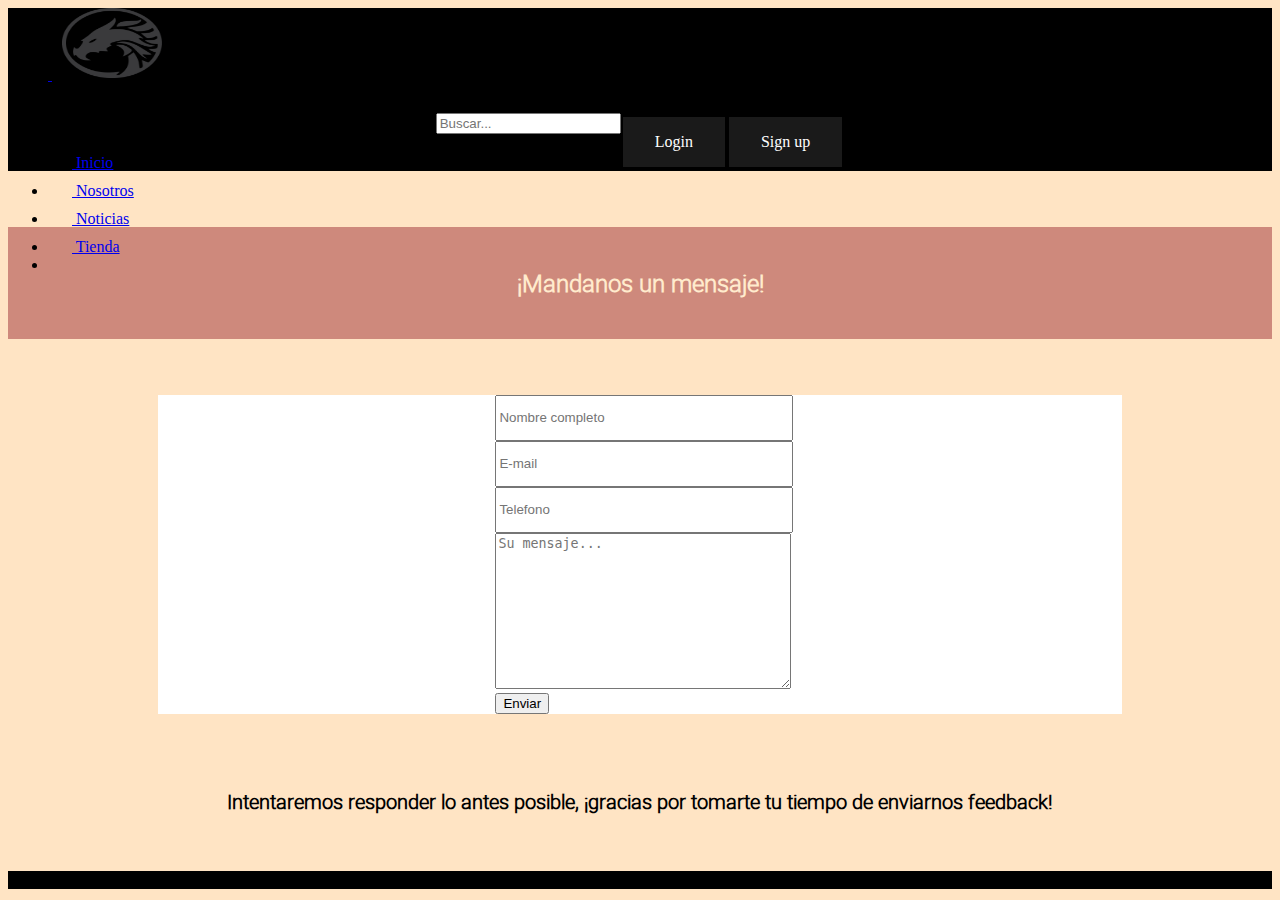
==== clamor/inicio/contacto.html @ 85fd5856 "agregue contactos.html" ====
<!DOCTYPE html>
<html lang="en">
<head>
<title>Contact V10</title>
<meta charset="UTF-8">
<meta name="viewport" content="width=device-width, initial-scale=1">
<meta name="robots" content="noindex, follow">
<link href="css/style.css" rel="stylesheet" type="text/css">
<link href="https://cdn.jsdelivr.net/npm/bootstrap@5.1.3/dist/css/bootstrap.min.css" rel="stylesheet" integrity="sha384-1BmE4kWBq78iYhFldvKuhfTAU6auU8tT94WrHftjDbrCEXSU1oBoqyl2QvZ6jIW3" crossorigin="anonymous">
<script src="https://cdn.jsdelivr.net/npm/bootstrap@5.1.3/dist/js/bootstrap.bundle.min.js" integrity="sha384-ka7Sk0Gln4gmtz2MlQnikT1wXgYsOg+OMhuP+IlRH9sENBO0LRn5q+8nbTov4+1p" crossorigin="anonymous"></script>
<script nonce="ab755771-d778-493c-8b3a-ef86ccd1fa9c">(function(w,d){!function(a,e,t,r){a.zarazData=a.zarazData||{},a.zarazData.executed=[],a.zaraz={deferred:[]},a.zaraz.q=[],a.zaraz._f=function(e){return function(){var t=Array.prototype.slice.call(arguments);a.zaraz.q.push({m:e,a:t})}};for(const e of["track","set","ecommerce","debug"])a.zaraz[e]=a.zaraz._f(e);a.addEventListener("DOMContentLoaded",(()=>{var t=e.getElementsByTagName(r)[0],z=e.createElement(r),n=e.getElementsByTagName("title")[0];for(n&&(a.zarazData.t=e.getElementsByTagName("title")[0].text),a.zarazData.w=a.screen.width,a.zarazData.h=a.screen.height,a.zarazData.j=a.innerHeight,a.zarazData.e=a.innerWidth,a.zarazData.l=a.location.href,a.zarazData.r=e.referrer,a.zarazData.k=a.screen.colorDepth,a.zarazData.n=e.characterSet,a.zarazData.o=(new Date).getTimezoneOffset(),a.zarazData.q=[];a.zaraz.q.length;){const e=a.zaraz.q.shift();a.zarazData.q.push(e)}z.defer=!0,z.referrerPolicy="origin",z.src="/cdn-cgi/zaraz/s.js?z="+btoa(encodeURIComponent(JSON.stringify(a.zarazData))),t.parentNode.insertBefore(z,t)}))}(w,d,0,"script");})(window,document);</script></head>

<body class="home">
  
  <!-- PRIMERA BARRA DEL NAVBAR.-->

    <header class="headertienda">
      <div class="px-3 py-2 bg-dark text-white background-black">
        <div class="container">
          <div class="d-flex flex-wrap align-items-center justify-content-end justify-content-lg-end">
            <a href="/">
              <svg class="bi me-2" width="40" height="35" role="img" aria-label="Bootstrap"><use xlink:href="#bootstrap"/></svg>
            </a>
            <div style="display:inline-block;vertical-align:top;">
              <img class="logoclamor" src="multimedia/images/logoclamor.png" alt="">
              </div>
              <div style="display:inline-block;">
              <p class="CLAMORNAVBAR">
              CLAMOR
              </p>
              </div>
   
            <ul class="nav col-12 col-lg-auto my-2 justify-content-center my-md-0 text-small">
              <li class="botonesmenu">
                <a href="index.html" class="nav-link text-white">
                  <svg class="bi d-block mx-auto mb-1" width="24" height="24"><use xlink:href="#home"/></svg>
                  Inicio
                </a>
              </li>
              <li class="botonesmenu">
                <a href="nosotros.html" class="nav-link text-white">
                  <svg class="bi d-block mx-auto mb-1" width="24" height="24"><use xlink:href="#speedometer2"/></svg>
                  Nosotros
                </a>
              </li>
              <li class="botonesmenu">
                <a href="noticias.html" class="nav-link text-white">
                  <svg class="bi d-block mx-auto mb-1" width="24" height="24"><use xlink:href="#table"/></svg>
                  Noticias
                </a>
              </li>
              <li class="botonesmenu">
                <a href="tienda.html" class="nav-link text-white">
                  <svg class="bi d-block mx-auto mb-1" width="24" height="24"><use xlink:href="#grid"/></svg>
                  Tienda
                </a>
              </li>
              <li>
            </ul>
          </div>
        </div>
      </div>
    
      <!-- SEGUNDA BARRA DEL NAVBAR. -->


      <div class="px-3 py-2 border-bottom mb-3 background-black">
        <div class="segundabarranavbar">
          <form class="col-12 col-lg-auto mb-2 mb-lg-0 me-lg-auto">
            <input type="search" class="form-control" placeholder="Buscar..." aria-label="Search">
          </form>
  
          <div class="box-1">
              <div class="button buttonlogin">
                <span class="botontexto">Login</span>
              </div>
            </div>
  
          <div class="box-1">
              <div class="button buttonlogin">
                <span class="botontexto">Sign up</span>
              </div>
            </div>
        </div>
      </div>
         </nav>
      </header>
         </nav>
       </header>
       <br>
       <br>
       

       <!-- ACA EMPIEZA EL FORMULARIO -->

       <h2 class="mandanosmensaje"> ¡Mandanos un mensaje! </h2>

       <br>
       <br>

<div class="container-contact100">
<div class="wrap-contact100">
<form class="contactoform">
</span>
<div class="wrap-input100" data-validate="Ingrese su nombre">
<input class="input1001" type="text" name="name" placeholder="Nombre completo">
<span class="focus-input100"></span>
</div>
<div class="wrap-input100" data-validate="Ingrese su e-mail">
<input class="input1002" type="text" name="email" placeholder="E-mail">
<span class="focus-input100"></span>
</div>
<div class="wrap-input100" data-validate="Ingrese su telefono">
<input class="input1003" type="text" name="phone" placeholder="Telefono">
<span class="focus-input100"></span>
</div>
<div class="wrap-input100" data-validate="Ingrese su mensaje">
<textarea class="input1004" name="message" placeholder="Su mensaje..."></textarea>
<span class="focus-input100"></span>
</div>
<div class="container-contact100-form-btn">
<button class="contact100-form-btn">
<span>
<i class="fa fa-paper-plane-o m-r-6" aria-hidden="true"></i>
Enviar
</span>
</button>
</div>
</form>
</div>
</div>
<div id="dropDownSelect1"></div>

<br>
<br>
<br>

<!-- TEXTO ULTIMO -->

<p class="formulariotextoultimo"> Intentaremos responder lo antes posible, ¡gracias por tomarte tu tiempo de enviarnos feedback! </p>

<br>
<br>

<!-- ACA EMPIEZA EL FOOTER -->

<footer class="bg-dark text-center text-white">
 
 <div class="container3 p-4 pb-0">
   
   <section class="mb-4">
     
     <a class="btn btn-outline-light btn-floating m-1" href="#!" role="button">
       <i class="fab fa-facebook-f"></i></a>

     
     <a class="btn btn-outline-light btn-floating m-1" href="#!" role="button">
       <i class="fab fa-twitter"></i></a>

     
     <a class="btn btn-outline-light btn-floating m-1" href="#!" role="button">
       <i class="fab fa-google"></i></a>

   
     <a class="btn btn-outline-light btn-floating m-1" href="#!" role="button">
       <i class="fab fa-instagram"></i></a>

     
     <a class="btn btn-outline-light btn-floating m-1" href="#!" role="button">
       <i class="fab fa-linkedin-in"></i></a>

     
     <a class="btn btn-outline-light btn-floating m-1" href="#!" role="button">
       <i class="fab fa-github"></i></a>
   </section>
   
 </div>
 

 
 <div class="text-center p-3" style="background-color: black;">
   © 2022 Copyright, Buenos Aires, Argentina.
 </div>

</footer>
</div>
</body>
</html>
---- clamor/inicio/css/style.css ----
.containerpadretienda, h4, .footer, .sectionB, .sectionA, .pie2, .pie, .pie-container, .logoclamor2, .historias-lista, .historias-container, .header li, .segundabarranavbar, .header, .cartelbienvenidos {
  display: flex;
}

.tienda, .sectionB, .sectionA, .noticias, .nosotros, .home {
  background-color: bisque;
}


img {
  width: 100px;
}

img.logoclamor {
  height: 70px;
  width: 100px;
  align-self: center;
  padding: 0 10px 0 10px;
}

.CLAMORNAVBAR {
  font-family: "teko-font-light";
  font-size: 40px;
}


@font-face {
  font-family: "roboto-font-light";
  src: url("../fonts/roboto-light-webfont.woff2") format("woff2"), url("../fonts/roboto-light-webfont.woff") format("woff");
  font-weight: normal;
  font-style: normal;
}
@font-face {
  font-family: "teko-font-light";
  src: url("../fonts/teko-light-webfont.woff2") format("woff2"), url("../fonts/teko-light-webfont.woff") format("woff");
  font-weight: normal;
  font-style: normal;
}
h2 {
  font-family: "roboto-font-light";
  color: blanchedalmond;
  background-color: rgb(206, 137, 124);
  padding: 40px 40px;
  width: inherit;
}

.cartelbienvenidos {
  font-weight: bold;
  justify-content: center;
}

.header {
  width: 30%;
  justify-content: space-around;
}

.container {
  height: 120px;
}

div.container {
  height: 100px;
}

div.logoclamor {
  height: 70%;
  width: 80px;
  margin-top: 10px;
}

.segundabarranavbar {
  justify-content: center;
  flex-wrap: center;
  margin-top: 5px;
}

/*transform es para que se inclinen los bordes, alargarlos, etc...*/
/*border-radius es para hacer redondos los bordes*/
.header li {
  width: 85px;
  background-color: #ffffff;
  justify-content: center;
  text-transform: uppercase;
  padding: 10px 35px;
  transform: skew(-20deg);
  border: none;
  border-radius: 5px;
  text-decoration: none;
}

.header li a {
  text-decoration: none;
  color: black;
}

.inicio {
  text-decoration: none;
}

.historias-container {
  justify-content: center;
}

.historias-lista {
  justify-content: flex-start;
  text-align: center;
}

.historia1 {
  transition: transform 0.2s;
  width: 50%;
}

.historia1:hover {
  transform: scale(1.5);
}

.historia2 {
  transition: transform 0.2s;
  width: 50%;
}

.historia2:hover {
  transform: scale(1.5);
}

.historia3 {
  transition: transform 0.2s;
  width: 50%;
}

.historia3:hover {
  transform: scale(1.5);
}

.historia4 {
  transition: transform 0.2s;
  width: 50%;
}

.historia4:hover {
  transform: scale(1.5);
}

.twitterlogo {
  width: 40px;
}

.instalogo {
  width: 30px;
}

.facelogo {
  width: 40px;
}

.logoclamor2 {
  width: 60px;
  align-self: center;
}

.pie-container {
  justify-content: flex-end;
  color: black;
}

.pie {
  list-style: none;
  background-color: rgb(206, 137, 124);
  width: 100%;
  justify-content: space-around;
}

.pie2 {
  list-style: none;
  align-items: left;
}

footer {
  width: 100%;
}

.textoclamor {
  margin: 40px;
  padding-left: 20px;
  background-color: rgb(172, 78, 78);
  color: white;
  width: 70%;
}

.textoautora {
  margin: 15px;
  padding: 15px;
  font-family: "roboto-font-light";
  font-style: italic;
  background-color: rgb(172, 78, 78);
  color: white;
  width: 50%;
}

.boton1 {
  -webkit-transition: box-shadow 300ms ease-in-out, color 300ms ease-in-out;
  transition: box-shadow 300ms ease-in-out, color 300ms ease-in-out;
}

.boton1:hover {
  box-shadow: 0 0 40px 40px #e74c3c inset;
}

.boton2 {
  -webkit-transition: box-shadow 300ms ease-in-out, color 300ms ease-in-out;
  transition: box-shadow 300ms ease-in-out, color 300ms ease-in-out;
}

.boton2:hover {
  box-shadow: 0 0 40px 40px #e74c3c inset;
}

.boton3 {
  -webkit-transition: box-shadow 300ms ease-in-out, color 300ms ease-in-out;
  transition: box-shadow 300ms ease-in-out, color 300ms ease-in-out;
}

.boton3:hover {
  box-shadow: 0 0 40px 40px #e74c3c inset;
}

.boton4 {
  -webkit-transition: box-shadow 300ms ease-in-out, color 300ms ease-in-out;
  transition: box-shadow 300ms ease-in-out, color 300ms ease-in-out;
}

.boton4:hover {
  box-shadow: 0 0 40px 40px #e74c3c inset;
}

.perfilsinea {
  transition: transform 0.2s;
  width: 10;
}

.perfilsinea:hover {
  transform: scale(1.5);
}

.perfilkrotalia {
  transition: transform 0.2s;
  width: 10;
}

.perfilkrotalia:hover {
  transform: scale(1.5);
}

.perfiloliver {
  transition: transform 0.2s;
  width: 10;
}

.perfiloliver:hover {
  transform: scale(1.5);
}

.perfilkhada {
  transition: transform 0.2s;
  width: 10;
}

.perfilkhada:hover {
  transform: scale(1.5);
}

.perfilomen {
  transition: transform 0.2s;
  width: 10;
}

.perfilomen:hover {
  transform: scale(1.5);
}

.perfildoba {
  transition: transform 0.2s;
  width: 10;
}

.perfildoba:hover {
  transform: scale(1.5);
}

.perfilmirio {
  transition: transform 0.2s;
  width: 10;
}

.perfilmirio:hover {
  transform: scale(1.5);
}

.perfilpiero {
  transition: transform 0.2s;
  width: 10;
}

.perfilpiero:hover {
  transform: scale(1.5);
}

.grilla-queesclamor-imagen {
  margin: 50px;
  grid-area: imagen;
  padding: 0 20px 0 0;
}

.grilla-queesclamor-titulo {
  grid-area: titulo;
}

.grilla-queesclamor-texto {
  grid-area: texto;
  margin: 0px;
  padding: 0px;
  color: #000000;
}

.grilla-queesclamor {
  padding: 20px 0 0 20px;
  display: grid;
  grid-template-areas: "imagen titulo" "imagen texto";
  gap: 10px;
  padding: 0 50px 0 50px;
}

.grilla-autor-imagen {
  grid-area: autor-imagen;
  padding: 0 20px 0 0;
}

.grilla-autor-titulo {
  grid-area: autor-titulo;
}

.grilla-autor-texto {
  grid-area: autor-texto;
  margin: 0px;
  padding: 0px;
  color: #000000;
}

.grilla-autor-principales {
  grid-area: autor-principales;
  margin: 0px;
  padding: 0px;
  color: #000000;
}

.grilla-autor-personaje1 {
  grid-area: autor-personaje1;
}

.grilla-autor-personaje2 {
  grid-area: autor-personaje2;
}

.grilla-autor-personaje3 {
  grid-area: autor-personaje3;
}

.grilla-autor-personaje4 {
  grid-area: autor-personaje4;
}

.grilla-autor {
  padding: 20px 0 0 20px;
  display: grid;
  grid-template-areas: "autor-titulo autor-titulo autor-titulo autor-titulo autor-titulo" "autor-imagen autor-texto autor-texto autor-texto autor-texto" "autor-imagen autor-principales autor-principales autor-principales autor-principales" "autor-imagen autor-personaje1 autor-personaje2 autor-personaje3 autor-personaje4";
  gap: 10px;
  padding: 0 50px 0 50px;
}

.grilla-queesclamor-titulo {
  font-family: "teko-font-light";
  font-size: 50px;
  padding-bottom: 0px;
}

.bannernosotros {
  width: 70%;
}

.contenedor {
  display: grid;
  grid-template-areas: "header header header header" "sectionA sectionA sectionA sectionA" "sectionB sectionB sectionB sectionB" "footer footer footer footer";
}

header {
  grid-area: header;
}

.sectionA {
  grid-area: sectionA;
  justify-content: center;
  padding: 50px;
  margin-top: 50px;
}

.sectionB {
  grid-area: sectionB;
  grid-gap: 15px;
  justify-content: space-around;
  padding: 100px;
}

footer {
  grid-area: footer;
}

.noticia1 {
  font-family: "roboto-font-light";
  font-size: larger;
  background-color: #e74c3c;
  padding: 10px;
}

.noticia2 {
  font-family: "roboto-font-light";
  font-size: larger;
  background-color: #e74c3c;
  padding: 10px;
}

.noticia3 {
  font-family: "Arial, Helvetica, sans-serif";
  font-size: larger;
  background-color: #e74c3c;
  padding: 10px;
}

.noticia4 {
  font-family: "Arial, Helvetica, sans-serif";
  font-size: larger;
  background-color: #e74c3c;
  padding: 10px;
}

.noticia5 {
  font-family: "Arial, Helvetica, sans-serif";
  font-size: larger;
  background-color: #e74c3c;
  padding: 10px;
}

.noticia6 {
  font-family: "roboto-font-light";
  font-size: larger;
  background-color: #e74c3c;
  padding: 10px;
}

h3 {
  font-family: "roboto-font-light";
  background-color: #FFF;
}

.contenedorA {
  display: grid;
  grid-template-areas: "header header header header" "nav sectionC sectionC sectionC" "nav sectionD sectionD sectionD" "nav sectionE sectionE sectionE" "footer footer footer footer";
}

header {
  grid-area: header;
}

nav {
  grid-area: nav;
}

.sectionC {
  grid-area: sectionC;
  float: center;
}

.sectionD {
  grid-area: sectionD;
  float: center;
}

.sectionE {
  grid-area: sectionE;
  float: center;
}

.footer {
  grid-area: footer;
  justify-content: center;
}

section.BIENVENIDOSTIENDA {
  width: 50%;
  padding: 0px;
  margin: 15px;
}

p.parrafotienda {
  width: 25%;
}

.button {
  background-color: black;
  border: none;
  color: black;
  padding: 16px 32px;
  text-align: center;
  font-size: 16px;
  margin: 4px 2px;
  transition: 0.3s;
}

.button:hover {
  background-color: grey;
  color: white;
}

.headertienda {
  background-color: black;
}

.buttonlogin {
  color: #FFF;
  transition: all 0.3s;
  position: relative;
}

.buttonlogin span {
  transition: all 0.3s;
}

.buttonlogin::before {
  content: "";
  position: absolute;
  bottom: 0;
  left: 0;
  height: 100%;
  width: 100%;
  z-index: 1;
  opacity: 0;
  transition: all 0.3s;
  border-top-width: 1px;
  border-bottom-width: 1px;
  border-top-style: solid;
  border-bottom-style: solid;
  transform: scale(0.1, 1);
}

.buttonlogin:hover span {
  letter-spacing: 2px;
}

.buttonlogin:hover::before {
  opacity: 1;
  transform: scale(1, 1);
}

.buttonlogin::after {
  content: "";
  position: absolute;
  bottom: 0;
  left: 0;
  height: 100%;
  width: 100%;
  z-index: 1;
  transition: all 0.3s;
  background-color: rgba(255, 255, 255, 0.1);
}

.buttonlogin:hover::after {
  opacity: 0;
  transform: scale(0.1, 1);
}

h4 {
  background-color: #FFF;
  font-family: "roboto-font-light";
  justify-content: center;
}

.imagentienda {
  width: 100%;
}

div.containertienda2 {
  width: 80%;
}

.containerpadretienda {
  justify-content: center;
}

/*# sourceMappingURL=style.css.map */


.example--item {
  display: grid;
  grid-gap: 10px;
  width: 80%;
  height: 100px;
  background-color: whitesmoke;
  margin-left: 200px;
  margin-right: 200px;
}

.mandanosmensaje {
  display: flex;
  justify-content: center;
}

.container-contact100 {
  display: flex;
  justify-content: center;
}

input.input1001 {
  height: 40px;
}

input.input1002 {
  height: 40px;
}

input.input1003 {
  height: 40px;
}

textarea.input1004 {
  height: 150px;
}
 
.wrap-contact100 {
  width: 30%;
  border: #ffffff;
}

div.container-contact100 {
  background-color: #ffffff;
  margin-left: 150px;
  margin-right: 150px;
}

.input1001 {
  width: 100%;
}

.input1002 {
  width: 100%;
}

.input1003 {
  width: 100%;
}

.input1004 {
  width: 100%;
}

.formulariotextoultimo {
  display: flex;
  justify-content: center;
  font-family: "roboto-font-light";
  font-size: 20px;
  font-weight: bold;

}
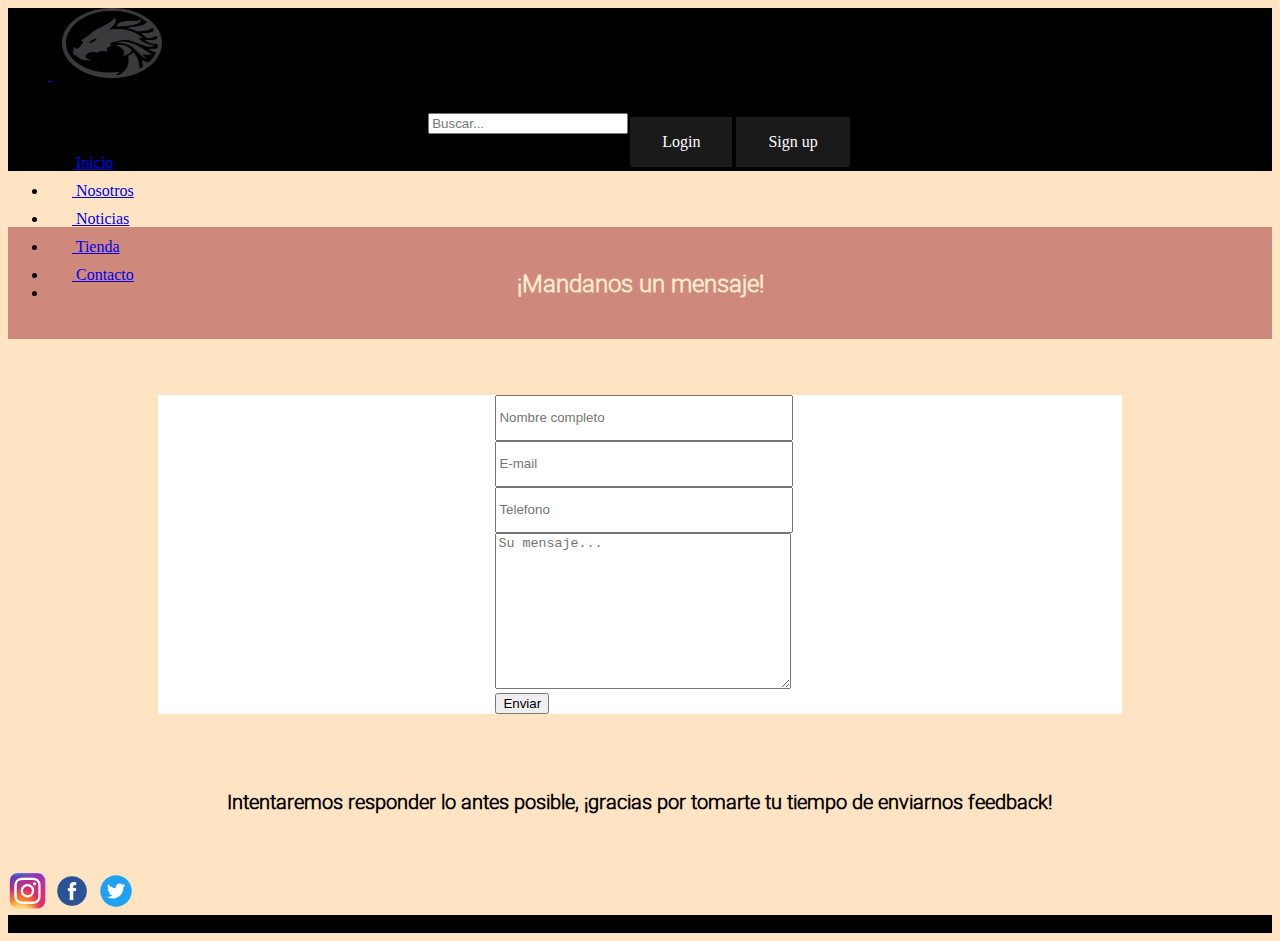
==== commit fda0f860: "cambie los footer, agregue redes sociales" ====
--- a/clamor/inicio/contacto.html
+++ b/clamor/inicio/contacto.html
@@ -54,6 +54,12 @@
                 <a href="tienda.html" class="nav-link text-white">
                   <svg class="bi d-block mx-auto mb-1" width="24" height="24"><use xlink:href="#grid"/></svg>
                   Tienda
+                </a>
+              </li>
+              <li class="botonesmenu">
+                <a href="contacto.html" class="nav-link text-white">
+                  <svg class="bi d-block mx-auto mb-1" width="24" height="24"><use xlink:href="#speedometer2"/></svg>
+                  Contacto
                 </a>
               </li>
               <li>
@@ -145,34 +151,24 @@
 
 <!-- ACA EMPIEZA EL FOOTER -->
 
+
 <footer class="bg-dark text-center text-white">
  
  <div class="container3 p-4 pb-0">
    
    <section class="mb-4">
      
-     <a class="btn btn-outline-light btn-floating m-1" href="#!" role="button">
-       <i class="fab fa-facebook-f"></i></a>
+   
+     <a class="btn btn-outline-light btn-floating m-1" href="" role="button">
+       <img class="botonfooter" src="multimedia/images/instagramlogo.png"></i></a>
 
      
-     <a class="btn btn-outline-light btn-floating m-1" href="#!" role="button">
-       <i class="fab fa-twitter"></i></a>
+     <a class="btn btn-outline-light btn-floating m-1" href="" role="button">
+       <img class="botonfooter" src="multimedia/images/facebooklogo.png"></i></a>
 
      
-     <a class="btn btn-outline-light btn-floating m-1" href="#!" role="button">
-       <i class="fab fa-google"></i></a>
-
-   
-     <a class="btn btn-outline-light btn-floating m-1" href="#!" role="button">
-       <i class="fab fa-instagram"></i></a>
-
-     
-     <a class="btn btn-outline-light btn-floating m-1" href="#!" role="button">
-       <i class="fab fa-linkedin-in"></i></a>
-
-     
-     <a class="btn btn-outline-light btn-floating m-1" href="#!" role="button">
-       <i class="fab fa-github"></i></a>
+     <a class="btn btn-outline-light btn-floating m-1" href="" role="button">
+       <img class="botonfooter" src="multimedia/images/twitterlogo.png"></i></a>
    </section>
    
  </div>
@@ -182,7 +178,7 @@
  <div class="text-center p-3" style="background-color: black;">
    © 2022 Copyright, Buenos Aires, Argentina.
  </div>
-
+ 
 </footer>
 </div>
 </body>
--- a/clamor/inicio/css/style.css
+++ b/clamor/inicio/css/style.css
@@ -45,8 +45,11 @@
 }
 
 .cartelbienvenidos {
-  font-weight: bold;
-  justify-content: center;
+  font-family: "roboto-font-light";
+  background-color: rgb(206, 137, 124);
+  justify-content: center;
+  padding: 35px;
+  color: bisque;
 }
 
 .header {
@@ -72,6 +75,7 @@
   justify-content: center;
   flex-wrap: center;
   margin-top: 5px;
+  width: 100%;
 }
 
 /*transform es para que se inclinen los bordes, alargarlos, etc...*/
@@ -183,7 +187,7 @@
 .textoclamor {
   margin: 40px;
   padding-left: 20px;
-  background-color: rgb(172, 78, 78);
+  background-color: rgb(206, 137, 124);
   color: white;
   width: 70%;
 }
@@ -193,7 +197,7 @@
   padding: 15px;
   font-family: "roboto-font-light";
   font-style: italic;
-  background-color: rgb(172, 78, 78);
+  background-color: rgb(206, 137, 124);
   color: white;
   width: 50%;
 }
@@ -307,7 +311,7 @@
 }
 
 .grilla-queesclamor-imagen {
-  margin: 50px;
+  margin-left: 100px;
   grid-area: imagen;
   padding: 0 20px 0 0;
 }
@@ -324,10 +328,10 @@
 }
 
 .grilla-queesclamor {
-  padding: 20px 0 0 20px;
+  padding: 10px 0 0 20px;
   display: grid;
   grid-template-areas: "imagen titulo" "imagen texto";
-  gap: 10px;
+  gap: 100px;
   padding: 0 50px 0 50px;
 }
 
@@ -400,8 +404,6 @@
 .sectionA {
   grid-area: sectionA;
   justify-content: center;
-  padding: 50px;
-  margin-top: 50px;
 }
 
 .sectionB {
@@ -418,48 +420,56 @@
 .noticia1 {
   font-family: "roboto-font-light";
   font-size: larger;
-  background-color: #e74c3c;
+  background-color: pink;
   padding: 10px;
 }
 
 .noticia2 {
   font-family: "roboto-font-light";
   font-size: larger;
-  background-color: #e74c3c;
+  background-color: pink;
   padding: 10px;
 }
 
 .noticia3 {
   font-family: "Arial, Helvetica, sans-serif";
   font-size: larger;
-  background-color: #e74c3c;
+  background-color: pink;
   padding: 10px;
 }
 
 .noticia4 {
   font-family: "Arial, Helvetica, sans-serif";
   font-size: larger;
-  background-color: #e74c3c;
+  background-color: pink;
   padding: 10px;
 }
 
 .noticia5 {
   font-family: "Arial, Helvetica, sans-serif";
   font-size: larger;
-  background-color: #e74c3c;
+  background-color: pink;
   padding: 10px;
 }
 
 .noticia6 {
   font-family: "roboto-font-light";
   font-size: larger;
-  background-color: #e74c3c;
+  background-color: pink;
   padding: 10px;
 }
 
 h3 {
   font-family: "roboto-font-light";
-  background-color: #FFF;
+}
+.h3noticias {
+  display: flex;
+  justify-content: center;
+  width: 100%;
+  font-family: "roboto-font-light";
+  background-color: rgb(206, 137, 124);
+  color: bisque;
+  padding: 35px;
 }
 
 .contenedorA {
@@ -612,6 +622,7 @@
 .mandanosmensaje {
   display: flex;
   justify-content: center;
+  font-family: "roboto-font-light";
 }
 
 .container-contact100 {
@@ -669,4 +680,31 @@
   font-size: 20px;
   font-weight: bold;
 
+}
+
+input.form-control {
+  width: 200px;
+
+}
+
+div.list-group {
+  display: flex;
+  justify-content: center;
+  width: 40%;
+}
+
+.listagrupocontainer {
+  display: flex;
+  justify-content: center;
+}
+
+section.text-center.containertienda {
+  background-color: rgb(206, 137, 124);
+  font-family: "roboto-font-light";
+  color: bisque;
+
+}
+
+.botonfooter {
+  width: 40px;
 }